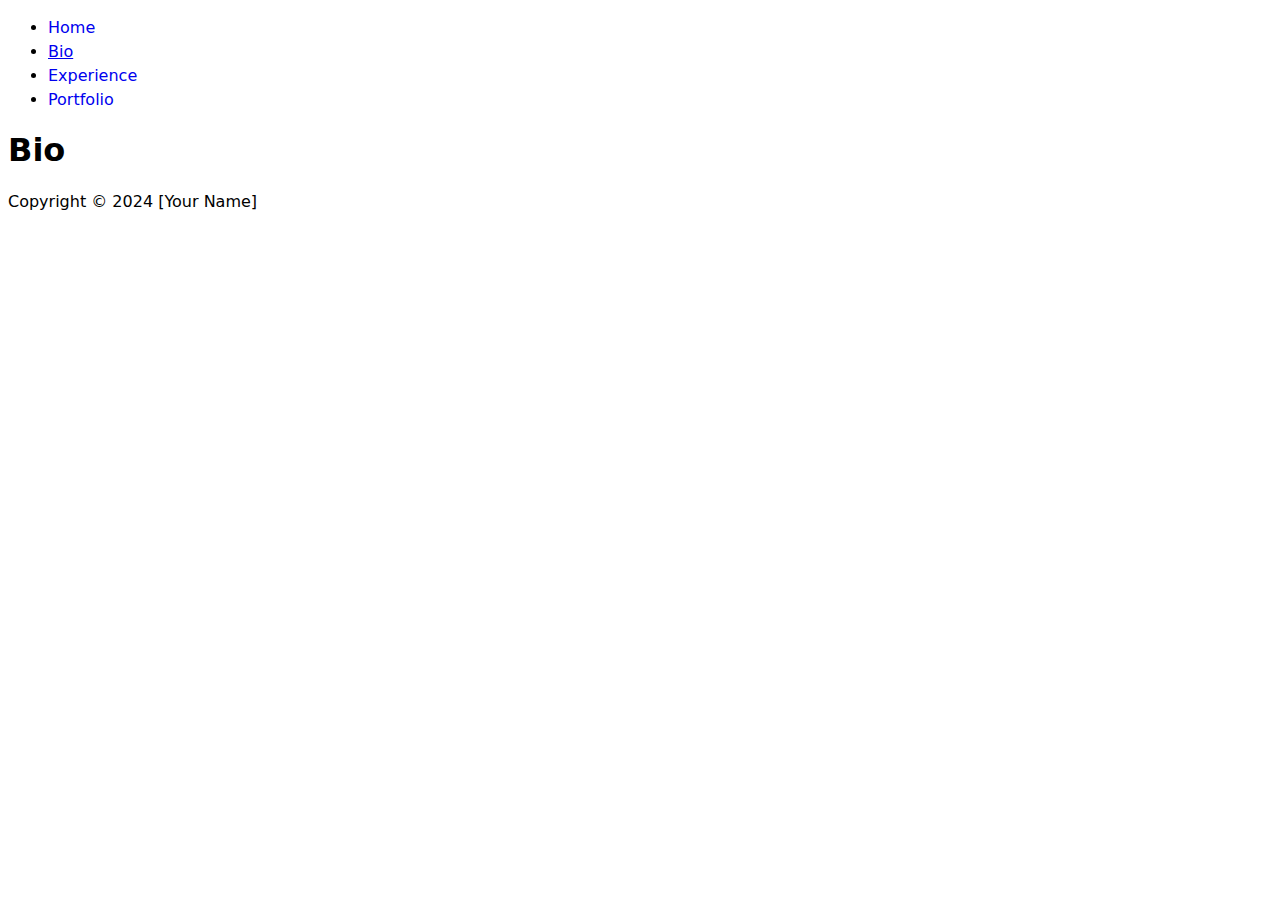
==== bio.html @ b2ca89ae "Initial commit" ====
<!DOCTYPE html>
<html lang="en">
  <head>
    <meta charset="UTF-8">
    <meta name="viewport" content="width=device-width, initial-scale=1.0">
    <title>Bio - [Your Name]</title>
    <link rel="stylesheet" href="style.css">
  </head>
  <body>
    <header>
      <nav>
        <ul>
          <li>
            <a href="index.html">Home</a>
          </li>
          <li>
            <a href="bio.html" aria-current="page">Bio</a>
          </li>
          <li>
            <a href="experience.html">Experience</a>
          </li>
          <li>
            <a href="portfolio.html">Portfolio</a>
          </li>
        </ul>
      </nav>
    </header>
    <main>
      <h1>Bio</h1>
      <!-- Your bio page is a place for people to get to know you. You should include your interests, things you are good at, and in general you should pull back enough of the curtain into your life to interest a potential employer in you as a person. -->
    </main>
    <footer>
      <p>Copyright &copy; 2024 [Your Name]</p>
    </footer>
    <script src="script.js"></script>
  </body>
</html>
---- style.css ----
/* Tells the browser to account for any border and padding in the values you specify for an element's width and height. If you set an element's width to 100 pixels, that 100 pixels will include any border or padding you added, and the content box will shrink to absorb that extra width. This typically makes it much easier to size elements. */
* {
  box-sizing: border-box;
}

/* Sets the minimum height of the body element to 100% of the viewport height, increases the line height for better legibility, and changes the font family to a system font stack. */
body {
  min-height: 100vh;
  line-height: 1.5;
  font-family: system-ui, -apple-system, BlinkMacSystemFont, "Segoe UI", Roboto,
    Oxygen, Ubuntu, Cantarell, "Open Sans", "Helvetica Neue", sans-serif;
}

/* Reduces the line height of heading elements and wraps their text in a way that best balances the number of characters on each line, enhancing layout quality and legibility. */
h1,
h2,
h3,
h4,
h5,
h6 {
  line-height: 1.1;
  text-wrap: balance;
}

/* Makes sure that images can't break outside their parent element. Their maximum width is 100% of their parent element's width. */
img {
  max-width: 100%;
}

/* Removes the underline from the navigation links. */
nav a {
  text-decoration: none;
}

/* Underlines the navigation links on hover. */
nav a:hover {
  text-decoration: underline;
}

/* Underlines the active navigation link. */
[aria-current="page"] {
  text-decoration: underline;
}
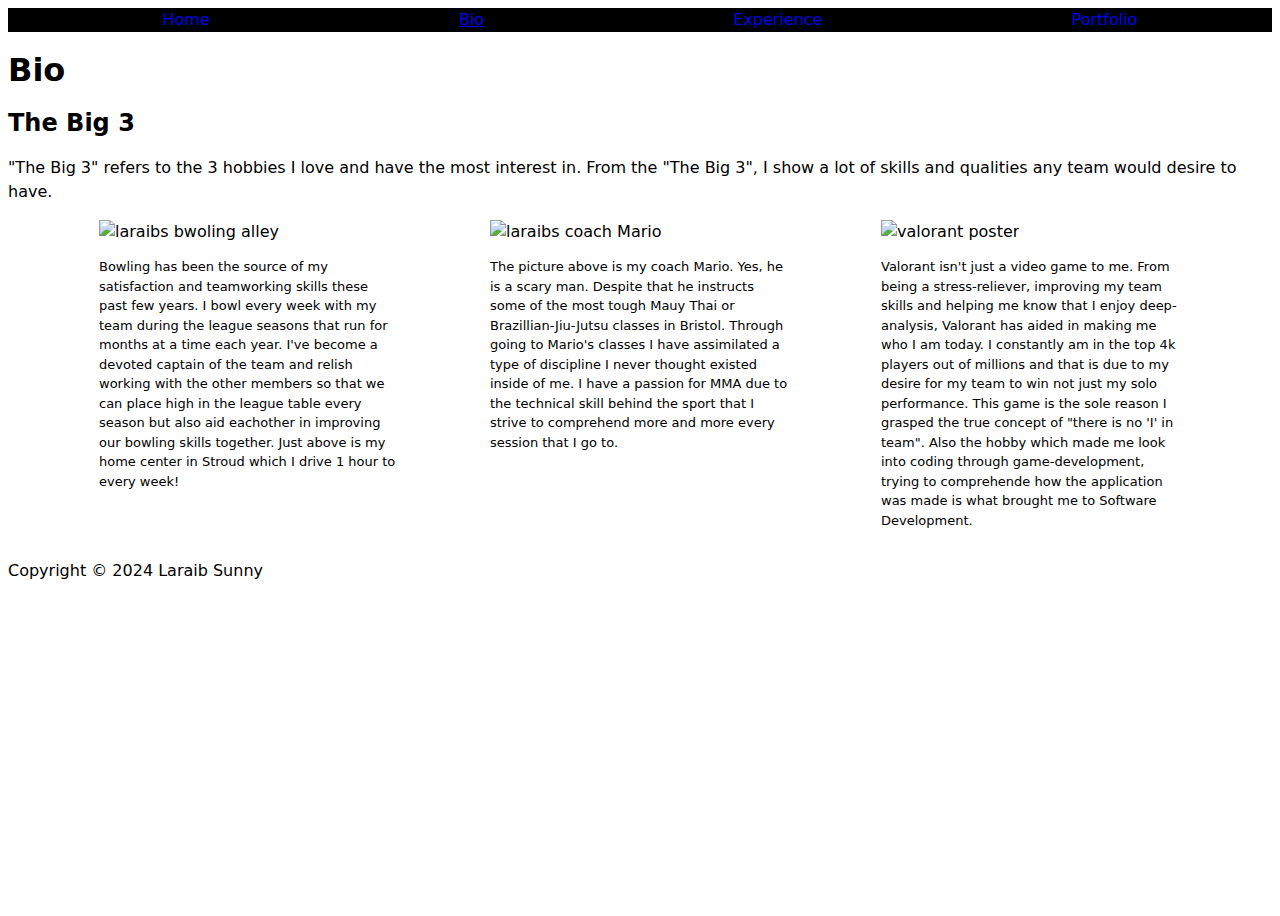
==== commit a7a9f61c: "v1" ====
--- a/bio.html
+++ b/bio.html
@@ -1,37 +1,67 @@
 <!DOCTYPE html>
 <html lang="en">
   <head>
-    <meta charset="UTF-8">
-    <meta name="viewport" content="width=device-width, initial-scale=1.0">
-    <title>Bio - [Your Name]</title>
-    <link rel="stylesheet" href="style.css">
+    <meta charset="UTF-8" />
+    <meta name="viewport" content="width=device-width, initial-scale=1.0" />
+    <title>Bio - Laraib Sunny</title>
+    <link rel="stylesheet" href="style.css" />
   </head>
   <body>
     <header>
-      <nav>
-        <ul>
-          <li>
+      <nav class="navbar">
+        <div class="links">
             <a href="index.html">Home</a>
-          </li>
-          <li>
+          
             <a href="bio.html" aria-current="page">Bio</a>
-          </li>
-          <li>
+          
             <a href="experience.html">Experience</a>
-          </li>
-          <li>
+          
             <a href="portfolio.html">Portfolio</a>
-          </li>
-        </ul>
+        </div>
       </nav>
     </header>
     <main>
       <h1>Bio</h1>
-      <!-- Your bio page is a place for people to get to know you. You should include your interests, things you are good at, and in general you should pull back enough of the curtain into your life to interest a potential employer in you as a person. -->
+        <h2>The Big 3</h2>
+          <p>
+            "The Big 3" refers to the 3 hobbies I love and have the most interest in. From the "The Big 3", I show a lot of skills and qualities
+            any team would desire to have.
+          </p>
+          <div class="hobbies">
+              <div class="HobbyPics">
+                <img src="https://i.ytimg.com/vi/AihMZ5T0WX8/hq720.jpg?sqp=-oaymwE7CK4FEIIDSFryq4qpAy0IARUAAAAAGAElAADIQj0AgKJD8AEB-AH-CYAC0AWKAgwIABABGGUgZShlMA8=&rs=AOn4CLBW0hR2s81cpgcloNFFSlUcBnNcnA" alt="laraibs bwoling alley">
+                <p class="HobbyInfo">
+                  Bowling has been the source of my satisfaction and teamworking skills these past few years. I bowl every week with my team during the
+                  league seasons that run for months at a time each year. I've become a devoted captain of the team and relish working with the other
+                  members so that we can place high in the league table every season but also aid eachother in improving our bowling skills together.
+                  Just above is my home center in Stroud which I drive 1 hour to every week!
+                </p>
+              </div>
+              <div class="HobbyPics">
+                <img src="https://i.ytimg.com/vi/exFwmqJFIHs/hq720.jpg?sqp=-oaymwEhCK4FEIIDSFryq4qpAxMIARUAAAAAGAElAADIQj0AgKJD&rs=AOn4CLAjb902GB61HQtooOpgvoNX7AnTLw" alt="laraibs coach Mario">
+                <p class="HobbyInfo">
+                  The picture above is my coach Mario. Yes, he is a scary man. Despite that he instructs some of the most tough Mauy Thai or 
+                  Brazillian-Jiu-Jutsu classes in Bristol. Through going to Mario's classes I have assimilated a type of discipline I never thought
+                  existed inside of me. I have a passion for MMA due to the technical skill behind the sport that I strive to comprehend more and more every
+                  session that I go to.
+                </p>
+              </div>
+              <div class="HobbyPics">
+                <img src="https://www.riotgames.com/darkroom/1440/8d5c497da1c2eeec8cffa99b01abc64b:5329ca773963a5b739e98e715957ab39/ps-f2p-val-console-launch-16x9.jpg" alt="valorant poster">
+                <p class="HobbyInfo">
+                  Valorant isn't just a video game to me. From being a stress-reliever, improving my team skills and helping me know that
+                  I enjoy deep-analysis, Valorant has aided in making me who I am today. I constantly am in the top 4k players out of millions 
+                  and that is due to my desire for my team to win not just my solo performance. This game is the sole reason I grasped the true concept
+                  of "there is no 'I' in team". Also the hobby which made me look into coding through game-development,
+                  trying to comprehende how the application was made is what brought me to Software Development.
+                </p>
+              </div>
+
+          </div>
     </main>
     <footer>
-      <p>Copyright &copy; 2024 [Your Name]</p>
+      <p>Copyright &copy; 2024 Laraib Sunny</p>
     </footer>
     <script src="script.js"></script>
   </body>
-</html>+</html>
--- a/style.css
+++ b/style.css
@@ -41,3 +41,51 @@
 [aria-current="page"] {
   text-decoration: underline;
 }
+
+#MyPicture {
+  max-width: 100%;
+  width: 300px;
+  display: flex;
+}
+
+.navbar {
+  background-color: black;
+  padding-left: 30px;
+  padding-right: 10px;
+}
+
+.links {
+  color: yellow;
+  display: flex;
+  justify-content: space-around;
+  align-items: stretch;
+}
+
+#bowlingAlley {
+  max-width: 100%;
+  width: 300px;
+}
+
+.HobbyInfo {
+  font-size: small;
+}
+
+#coachMario {
+  max-width: 100%;
+  width: 400px;
+}
+
+.hobbies {
+  display: flex;
+  justify-content: space-evenly;
+  flex-wrap: wrap;
+}
+
+.HobbyPics {
+  max-width: 100%;
+  width: 300px;
+}
+
+.main {
+  display: flex;
+}
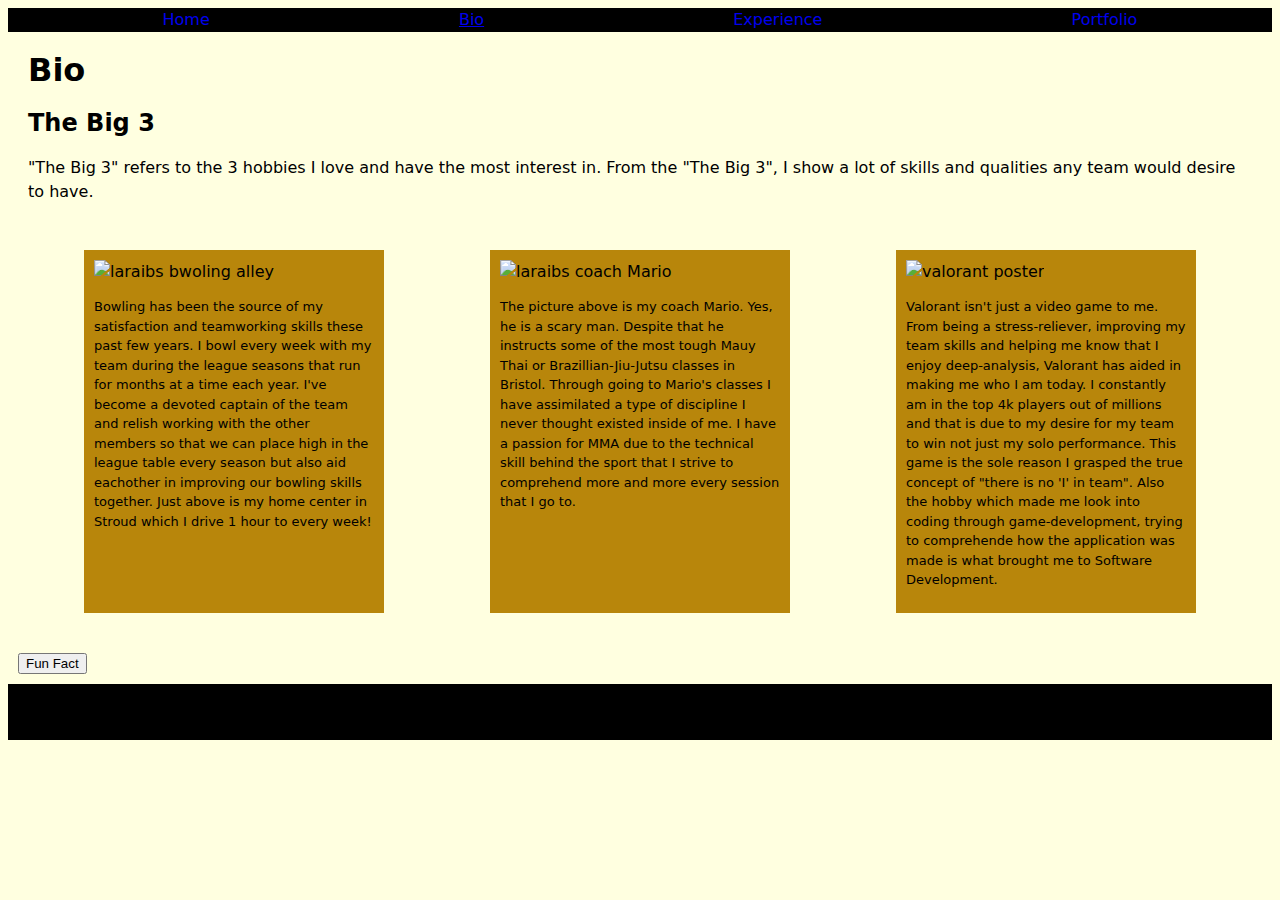
==== commit 405adf97: "v2" ====
--- a/bio.html
+++ b/bio.html
@@ -10,57 +10,84 @@
     <header>
       <nav class="navbar">
         <div class="links">
-            <a href="index.html">Home</a>
-          
-            <a href="bio.html" aria-current="page">Bio</a>
-          
-            <a href="experience.html">Experience</a>
-          
-            <a href="portfolio.html">Portfolio</a>
+          <a href="index.html">Home</a>
+
+          <a href="bio.html" aria-current="page">Bio</a>
+
+          <a href="experience.html">Experience</a>
+
+          <a href="portfolio.html">Portfolio</a>
         </div>
       </nav>
     </header>
     <main>
-      <h1>Bio</h1>
+      <div class="intro">
+        <h1>Bio</h1>
         <h2>The Big 3</h2>
-          <p>
-            "The Big 3" refers to the 3 hobbies I love and have the most interest in. From the "The Big 3", I show a lot of skills and qualities
-            any team would desire to have.
+        <p>
+          "The Big 3" refers to the 3 hobbies I love and have the most interest
+          in. From the "The Big 3", I show a lot of skills and qualities any
+          team would desire to have.
+        </p>
+      </div>
+      <div class="hobbies">
+        <div class="HobbyPics">
+          <img
+            src="https://i.ytimg.com/vi/AihMZ5T0WX8/hq720.jpg?sqp=-oaymwE7CK4FEIIDSFryq4qpAy0IARUAAAAAGAElAADIQj0AgKJD8AEB-AH-CYAC0AWKAgwIABABGGUgZShlMA8=&rs=AOn4CLBW0hR2s81cpgcloNFFSlUcBnNcnA"
+            alt="laraibs bwoling alley"
+          />
+          <p class="Info">
+            Bowling has been the source of my satisfaction and teamworking
+            skills these past few years. I bowl every week with my team during
+            the league seasons that run for months at a time each year. I've
+            become a devoted captain of the team and relish working with the
+            other members so that we can place high in the league table every
+            season but also aid eachother in improving our bowling skills
+            together. Just above is my home center in Stroud which I drive 1
+            hour to every week!
           </p>
-          <div class="hobbies">
-              <div class="HobbyPics">
-                <img src="https://i.ytimg.com/vi/AihMZ5T0WX8/hq720.jpg?sqp=-oaymwE7CK4FEIIDSFryq4qpAy0IARUAAAAAGAElAADIQj0AgKJD8AEB-AH-CYAC0AWKAgwIABABGGUgZShlMA8=&rs=AOn4CLBW0hR2s81cpgcloNFFSlUcBnNcnA" alt="laraibs bwoling alley">
-                <p class="HobbyInfo">
-                  Bowling has been the source of my satisfaction and teamworking skills these past few years. I bowl every week with my team during the
-                  league seasons that run for months at a time each year. I've become a devoted captain of the team and relish working with the other
-                  members so that we can place high in the league table every season but also aid eachother in improving our bowling skills together.
-                  Just above is my home center in Stroud which I drive 1 hour to every week!
-                </p>
-              </div>
-              <div class="HobbyPics">
-                <img src="https://i.ytimg.com/vi/exFwmqJFIHs/hq720.jpg?sqp=-oaymwEhCK4FEIIDSFryq4qpAxMIARUAAAAAGAElAADIQj0AgKJD&rs=AOn4CLAjb902GB61HQtooOpgvoNX7AnTLw" alt="laraibs coach Mario">
-                <p class="HobbyInfo">
-                  The picture above is my coach Mario. Yes, he is a scary man. Despite that he instructs some of the most tough Mauy Thai or 
-                  Brazillian-Jiu-Jutsu classes in Bristol. Through going to Mario's classes I have assimilated a type of discipline I never thought
-                  existed inside of me. I have a passion for MMA due to the technical skill behind the sport that I strive to comprehend more and more every
-                  session that I go to.
-                </p>
-              </div>
-              <div class="HobbyPics">
-                <img src="https://www.riotgames.com/darkroom/1440/8d5c497da1c2eeec8cffa99b01abc64b:5329ca773963a5b739e98e715957ab39/ps-f2p-val-console-launch-16x9.jpg" alt="valorant poster">
-                <p class="HobbyInfo">
-                  Valorant isn't just a video game to me. From being a stress-reliever, improving my team skills and helping me know that
-                  I enjoy deep-analysis, Valorant has aided in making me who I am today. I constantly am in the top 4k players out of millions 
-                  and that is due to my desire for my team to win not just my solo performance. This game is the sole reason I grasped the true concept
-                  of "there is no 'I' in team". Also the hobby which made me look into coding through game-development,
-                  trying to comprehende how the application was made is what brought me to Software Development.
-                </p>
-              </div>
-
-          </div>
+        </div>
+        <div class="HobbyPics">
+          <img
+            src="https://i.ytimg.com/vi/exFwmqJFIHs/hq720.jpg?sqp=-oaymwEhCK4FEIIDSFryq4qpAxMIARUAAAAAGAElAADIQj0AgKJD&rs=AOn4CLAjb902GB61HQtooOpgvoNX7AnTLw"
+            alt="laraibs coach Mario"
+          />
+          <p class="Info">
+            The picture above is my coach Mario. Yes, he is a scary man. Despite
+            that he instructs some of the most tough Mauy Thai or
+            Brazillian-Jiu-Jutsu classes in Bristol. Through going to Mario's
+            classes I have assimilated a type of discipline I never thought
+            existed inside of me. I have a passion for MMA due to the technical
+            skill behind the sport that I strive to comprehend more and more
+            every session that I go to.
+          </p>
+        </div>
+        <div class="HobbyPics">
+          <img
+            src="https://www.riotgames.com/darkroom/1440/8d5c497da1c2eeec8cffa99b01abc64b:5329ca773963a5b739e98e715957ab39/ps-f2p-val-console-launch-16x9.jpg"
+            alt="valorant poster"
+          />
+          <p class="Info">
+            Valorant isn't just a video game to me. From being a
+            stress-reliever, improving my team skills and helping me know that I
+            enjoy deep-analysis, Valorant has aided in making me who I am today.
+            I constantly am in the top 4k players out of millions and that is
+            due to my desire for my team to win not just my solo performance.
+            This game is the sole reason I grasped the true concept of "there is
+            no 'I' in team". Also the hobby which made me look into coding
+            through game-development, trying to comprehende how the application
+            was made is what brought me to Software Development.
+          </p>
+        </div>
+      </div>
+      <button class="padding" aria-expanded="false">Fun Fact</button>
+      <p class="padding" hidden>I climbed a mountain in sandles by myself</p>
     </main>
-    <footer>
+    <footer class="footer">
       <p>Copyright &copy; 2024 Laraib Sunny</p>
+      <p>
+        Contact Details : Number - 4959453095 / Email - laraib.sunny@hl.co.uk
+      </p>
     </footer>
     <script src="script.js"></script>
   </body>
--- a/style.css
+++ b/style.css
@@ -5,10 +5,10 @@
 
 /* Sets the minimum height of the body element to 100% of the viewport height, increases the line height for better legibility, and changes the font family to a system font stack. */
 body {
-  min-height: 100vh;
   line-height: 1.5;
   font-family: system-ui, -apple-system, BlinkMacSystemFont, "Segoe UI", Roboto,
     Oxygen, Ubuntu, Cantarell, "Open Sans", "Helvetica Neue", sans-serif;
+  background-color: lightyellow;
 }
 
 /* Reduces the line height of heading elements and wraps their text in a way that best balances the number of characters on each line, enhancing layout quality and legibility. */
@@ -55,7 +55,7 @@
 }
 
 .links {
-  color: yellow;
+  color: light yellow;
   display: flex;
   justify-content: space-around;
   align-items: stretch;
@@ -66,7 +66,7 @@
   width: 300px;
 }
 
-.HobbyInfo {
+.Info {
   font-size: small;
 }
 
@@ -84,8 +84,52 @@
 .HobbyPics {
   max-width: 100%;
   width: 300px;
+  background-color: darkgoldenrod;
+  margin: 30px;
+  padding: 10px;
 }
 
 .main {
   display: flex;
+  flex-direction: column;
+  align-items: center;
 }
+
+.container {
+  max-width: 70rem;
+  padding-left: 1.25rem;
+  padding-right: 1.25rem;
+  margin-left: auto;
+  margin-right: auto;
+}
+
+.intro {
+  padding-left: 1.25rem;
+  padding-right: 1.25rem;
+}
+
+.footer {
+  background-color: black;
+  padding-left: 30px;
+  padding-right: 10px;
+  display: flex;
+  justify-content: space-between;
+}
+
+.projects {
+  display: flex;
+  justify-content: space-evenly;
+  flex-wrap: wrap;
+}
+
+.ProjectDesc {
+  max-width: 100%;
+  width: 300px;
+  background-color: darkgoldenrod;
+  margin: 30px;
+  padding: 10px;
+}
+
+.padding {
+  margin: 10px;
+}
